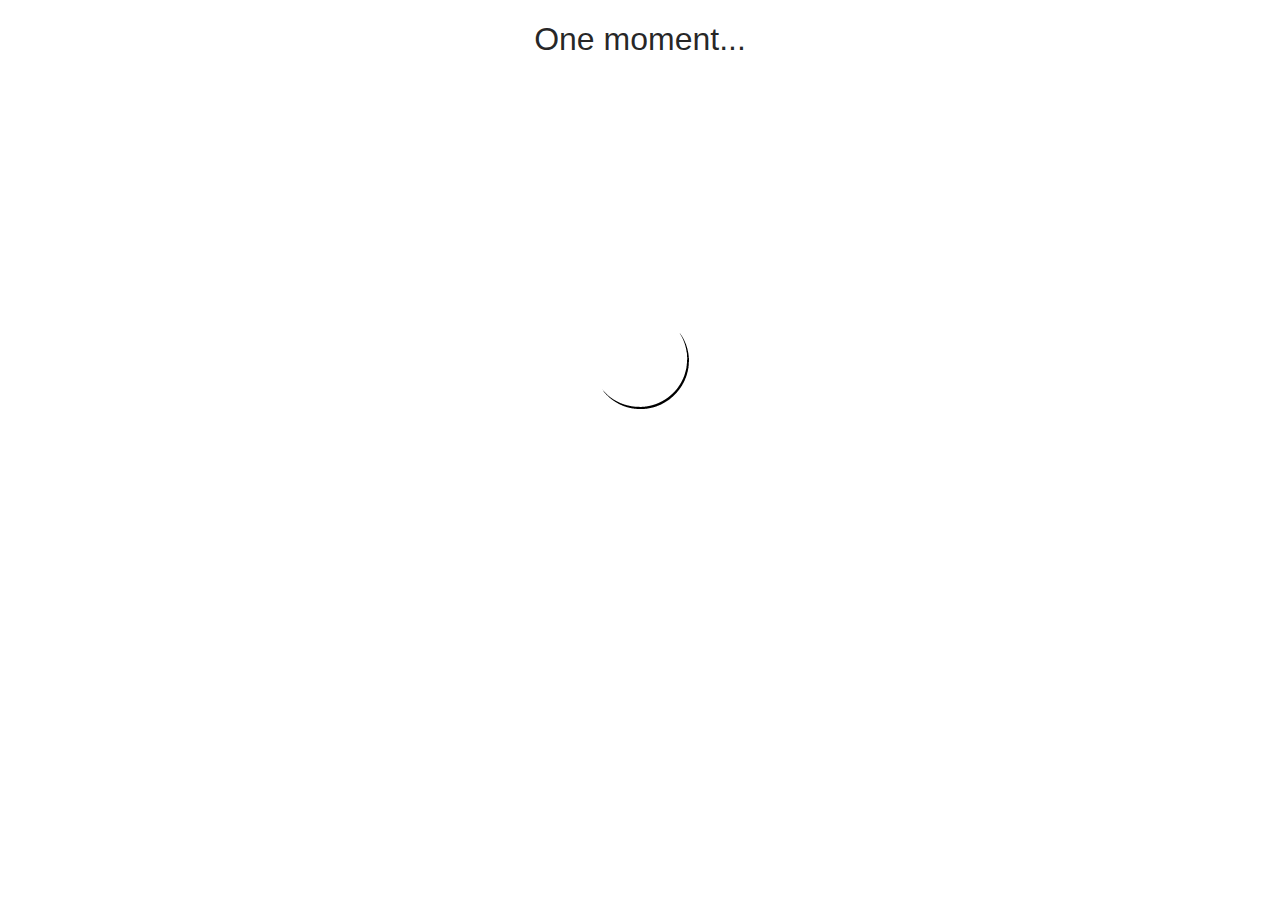
==== index.htm @ 61749a34 "Finished feedback system." ====
<!DOCTYPE html>
<!--
Phone Book
----------
Client HTML
----------
Dylan Bickerstaff
----------
The initial HTML for the client.
-->
<html>
	<head>
		<title>Phone Book</title>
		<meta name="theme-color" content="#FFFFFF">
		<meta name="viewport" content="width=device-width, initial-scale=1.0, maximum-scale=1.0, user-scalable=no" />
		<link rel="manifest" href="./static/manifest.json">
		<link href="./static/img/ico.png" rel="icon" type="image/x-icon">
		<link rel="stylesheet" href="static/css/index.css">
		<script src="./static/js/bootstrap.js"></script>
	</head>
	<body>
		<div id="hamburger" class="hidden blur">
			<div class="float" id="hamclose"></div>
			<h1>Actions</h1>
			<hr class="nocollapse">
			<div class="button print" title="Print results...">Print results...<span>Ctrl + P</span></div>
			<div class="button export" title="Export as CSV...">Export as CSV...<span>Ctrl + E</span></div>
			<hr>
			<h1>Help</h1>
			<hr class="nocollapse">
			<div class="button help" title="User Guide">User Guide</div>
			<div class="button feedback" title="Give feedback...">Give feedback...</div>
			<hr>
			<h1>Info</h1>
			<hr class="nocollapse">
			<div class="button stats" title="Statistics">Statistics</div>
			<div class="button about" title="About">About</div>
		</div>
		<div id="main" class="blur">
			<div id="logo">Phone Book</div>
			<div id="tip">Begin typing to start a new search...</div>
			<div id="input"><span class="type"></span></div>
			<input type="text" placeholder="Enter a description" style="display:none;">
			<div id="numbers"></div>
			<div id="noresult" class="resultsMessage" style="display:none;">Your search did not match any numbers.</div>
			<div id="endresult" class="resultsMessage" style="display:none;">End of search results.</div>
		</div>
		<div id="legend" class="menu hidden">
			<div>
				<h1>Phone Book Guide</h1>
				<h3>Bubble / Tag Legend</h3>
				<div class="leg green"> - Existing tag</div>
				<div class="leg gray"> - Non existing tag</div>
				<h3>Dictionary</h3>
				<ul>
					<li><b>Tag</b> - A word or phrase without a number or space that describes what you are looking for.</li>
					<li><b>Bubble</b> - The colored background surrounding and seperating the tags.</li>
					<li><b>Autofill</b> - A function of the Phone Book that automaticly predicts and completes any tag that you are typing.</li>
				</ul>
				<h3>Key Mappings / Shortcuts</h3>
				<ul>
					<li><b>Tab</b> - Complete autofilled text.</li>
					<li><b>Space</b> - Create blank tag</li>
					<li><b>End</b> - Remove all tags and return to Search Mode</li>
					<li><b>Delete</b> - Remove selected tag.</li>
					<li><b>Left Arrow</b> - Select tag to the left. (If exists)</li>
					<li><b>Right Arrow</b> - Select tag to the right. (If exists)</li>
				</ul>
				<h3>Searching Numbers</h3>
				<p>
					To search for a number just start typing.<br><br>
					While typing, you cannot type a tag that does not exist.<br><br>
					The autofill system will stop you from typing if the tag you are trying to type does not exist.
				</p>
			</div>
		</div>
		<div id="about" class="menu hidden">
			<div>
				<div class="logo"></div>
				<h1>Phone Book</h1>
				<hr>
				<h3>Version</h3>
				<p>2.0 - 2020 Release</p>
				<hr>
				<h3>Author</h3>
				<p>Dylan Bickerstaff</p>
				<hr>
				<h3>Credits</h3>
				<ul>
					<li>jQuery - 3.3.1</li>
					<li>mths.be/startswith - 0.2</li>
					<li>csv.js - 380fd4e</li>
					<li>Medoo - 1.7.10</li>
					<li>phpLiteAdmin - 1.9.7.1</li>
					<li>Simple Keyboard - 2.14.0</li>
				</ul>
			</div>
		</div>
		<div id="feedback" class="menu hidden">
			<h1>Feedback</h1>
			<select>
				<option selected>Select a subject...</option>
			</select>
			<textarea placeholder="Enter the body of the message here..."></textarea>
			<div class="button">Submit Feedback</div>
		</div>
		<div id="statistics" class="menu hidden">
			<h1>Statistics</h1>
			<p>At this moment...</p>
			<div>
				<hr>
				<h3>Users online:</h3>
				<p class="stat loading usersOnline"></p>
				<hr>
				<h3>Numbers stored:</h3>
				<p class="stat loading numbersStored"></p>
				<hr>
				<h3>Search terms indexed:</h3>
				<p class="stat loading termsIndexed"></p>
				<hr>
			</div>
			<p>In the last hour...</p>
			<div>
				<hr>
				<h3>Queries performed:</h3>
				<p class="stat loading queriesPerformed"></p>
				<hr>
				<h3>Average response time:</h3>
				<p class="stat loading averageResponseTime"></p>
				<hr>
				<h3>Average results returned:</h3>
				<p class="stat loading averageResultsReturned"></p>
				<hr>
				<h3>Top search terms:</h3>
				<p class="stat loading popularQueries"></p>
			</div>
		</div>
		<div id="printscrn"></div>
		<div id="loading" class="menu">
			<h1>One moment...</h1>
			<img src="static/img/load.gif">
		</div>
		<div class="float blur" id="hamopen"></div>
		<div class="float hidden" id="exit"></div>
	</body>
</html>
---- static/css/index.css ----
/*
Phone Book
----------
Client CSS
----------
Dylan Bickerstaff
----------
Contains layouts and styles for the client.
*/
@font-face {
    font-family: 'GSans';
    src: url('../font.ttf');
}

html {
    height: 100%;
    width: 100%;
}

h1, h2, h3, h4 {
    font-weight: normal;
}

body {
    overscroll-behavior: none;
    -webkit-tap-highlight-color: transparent;
    user-select: none;
    font-family: GSans, Arial;
    text-align: center;
    height: 100%;
    width: 100%;
    margin: 0px;
    color: rgba(0,0,0,.85);
    overflow-x: hidden;
}

#logo {
    font-size: 36px;
    margin-top: 40px;
    margin-bottom: 40px;
}

.menu.hidden, .float.hidden:not(#hamopen) {
    display: none;
}

#numbers > div, .button:hover {
    border-radius: 20px;
    transition: .3s;
    border-radius: 20px;
    box-shadow: 0px 2px 4px rgba(0,0,0,.21), 0px -1px 0px rgba(0,0,0,.05);
    background-color: white;
}

#numbers, #input, input[type=text] {
    max-width: 700px;
    min-width: 200px;
    margin-left: auto;
    margin-right: auto;
}

#input, input[type=text] {
    text-align: center;
    font-size: 20px;
}

#input .type::after {
    content: '';
    display: inline-block;
    height: 20px;
    width: 2px;
    background-color: #000000;
    animation: blink 1s infinite;
    vertical-align: -2px;
}

#tip {
    color: #656565;
    margin-bottom: 40px;
}

#input > span {
    background-color: whitesmoke;
    margin: 5px;
    height: 32px;
    padding-left: 10px;
    padding-right: 10px;
    padding-top: 8px;
    min-width: 20px;
    border-radius: 20px;
    display: inline-block;
    vertical-align: top;
    cursor: text;
}

#input span .autofill {
    color: rgb(135, 191, 135);
}

#input span.valid {
    background-color: #dfffdf;
    color: #006d00;
}

#input span.number {
    background-color: #e1f6ff;
    color: #006590;
}

#input span.saved {
    background-color: #feffbd;
    color: #3d3e00;
}

@keyframes blink {
    0% {
        opacity: 1;
    }

    50% {
        opacity: 0;
    }

    100% {
        opacity: 1;
    }
}

#info {
    position: fixed;
    top: 10px;
    right: 30px;
    width: 20px;
    height: 20px;
    background-color: lightgray;
    border-radius: 10px;
    line-height: 20px;
    font-family: times new roman;
    font-style: italic;
    font-weight: bold;
    cursor: pointer;
    z-index: 10;
}

#info:hover {
    background-color: gray;
    color: white;
}

#info:hover::before {
    content: 'Guide';
    display: inline-block;
    position: absolute;
    left: -45px;
    color: black;
}

img.l {
    position: fixed;
    bottom: 10px;
    right: 30px;
    z-index: 10;
}

body > .menu {
    position: fixed;
    width: 100%;
    height: 100%;
    top: 0px;
    left: 0px;
    z-index: 9;
    background-color: white;
    outline: none;
    overflow-y: scroll;
}

#loading > img {
    position: absolute;
    top: calc(40% - 60px);
    left: calc(50% - 60px);
    height: 120px;
    width: 120px;
}

#legend {
    text-align: left;
    padding: 0px 30px 30px 70px;
    width: calc(100% - 70px);
    height: calc(100% - 30px);
    overflow: auto;
}

#main {
    height: 100%;
    overflow-y: scroll;
    transition: .3s;
    margin-left: 50px;
    width: calc(100% - 70px);
    padding: 0px 10px 0px 10px;
    min-width: 300px;
}

#main.hamburger {
    margin-left: 270px;
    width: calc(100% - 290px);
}

.blur {
    filter: blur(5px);
}

#legend .leg {
    margin-bottom: 10px;
}

#legend .leg::before {
    content: '';
    display: inline-block;
    width: 20px;
    height: 20px;
    border-radius: 10px;
    background-color: whitesmoke;
    vertical-align: -4px;
}

#legend .leg.green::before {
    background-color: #dfffdf;
}

#legend .leg.blue::before {
    background-color: #e1f6ff;
}

#legend .leg.yellow::before {
    background-color: #feffbd;
}

hr {
    border: none;
    background-color: rgba(0,0,0,.2);
    height: 1px;
}

input[type=text] {
    background-color: whitesmoke;
    outline: none;
    border: 0px;
    width: calc(100% - 20px);
    height: 40px;
    padding-left: 10px;
    padding-right: 10px;
    line-height: 40px;
    border-radius: 20px;
    margin-top: 30px;
}

#question span {
    font-size: 20px;
    margin: 20px;
    margin-top: 40px;
    display: inline-block;
    background-color: whitesmoke;
    padding: 10px;
    border-radius: 20px;
    cursor: pointer;
}

#numbers > div {
    height: 40px;
    position: relative;
    margin-bottom: 15px;
    margin-top: 15px;
}

#numbers > div.loading::after {
    content: "";
    display: inline-block;
    position: absolute;
    top: 15px;
    left: 50px;
    width: 80px;
    height: 10px;
    background-color: rgba(0,0,0,.09);
    animation: loadingPulse linear infinite 1s;
}

#numbers > div.loading::before {
    content: "";
    display: inline-block;
    position: absolute;
    top: 15px;
    right: 10px;
    width: 250px;
    height: 10px;
    background-color: rgba(0,0,0,.09);
    animation: loadingPulse linear infinite 1s;
}

@keyframes loadingPulse {
    0% {
        opacity: 1;
    }

    50% {
        opacity: .5;
    }
}

#numbers > div.visible {
    height: 400px;
}

#numbers > div > div {
    height: 40px;
    font-size: 20px;
    border-radius: 20px;
    cursor: pointer;
    line-height: 40px;
    display: flex;
    position: absolute;
    top: 0px;
    left: 0px;
    width: 100%;
    transition: .3s;
}

#numbers > div.visible > div {
    transition: 0s;
    box-shadow: 0px 1px 2px rgba(0,0,0,.25);
}

#numbers .number {
    font-weight: bolder;
    white-space: nowrap;
    margin-left: 20px;
}

#numbers .tn-border {
    font-weight: bolder;
    color: white;
    background-color: rgba(0,0,0,.1);
    width: 38px;
    height: 38px;
    margin-top: 1px;
    margin-left: 1px;
    border-radius: 20px;
    white-space: nowrap;
    flex: none;
}

#numbers .tn-image {
    margin:2px 0px 0px 2px;
    width:34px;
    height:34px;
    border-radius:17px;
    display:block;
    background-repeat:no-repeat;
    background-image:url('../img/phone.svg');
    background-size:20px;
    background-position:center;
}

#numbers [type=Business] .tn-image {
    background-image:url('../img/business.svg');
    background-size:30px;
}

#numbers [type=Fax] .tn-image {
    background-image:url('../img/fax.svg');
    background-size:22px;
}

#numbers [type=Person] .tn-image {
    background-image:url('../img/person.svg');
    background-size:30px;
}

#numbers [type=Location] .tn-image {
    background-image:url('../img/location.svg');
    background-size:24px;
}

#numbers > div.loading .tn-border {
    background-color: rgba(0,0,0,.1) !important;
}

#numbers .description {
    flex: auto;
    text-align: right;
    margin-left: 20px;
    overflow: hidden;
    white-space: nowrap;
    overflow: hidden;
    text-overflow: ellipsis;
    font-size: 16px;
    margin-right: 20px;
}

#numbers div.expand .description {
    text-overflow: clip;
    white-space: normal;
    overflow: visible;
}

#numbers div.expand {
    height: auto;
}

#numbers {
    margin-top: 40px;
}

#legend h3 {
    margin-top: 50px;
}

#legend h1 {
    text-align: center;
}

#legend li {
    margin-top: 10px;
}

.resultsMessage {
    margin: 50px 0px 50px 0px;
}

img.c {
    position: fixed;
    bottom: -13px;
    left: 0px;
}

.float {
    width: 25px;
    height: 25px;
    background-size: 100% 100%;
    cursor: pointer;
    transition: .3s;
    width: 25px;
    height: 25px;
    position: fixed;
    top: 22px;
    left: 12px;
    z-index: 8;
}

#hamopen {
    background-image: url('../img/hamburger.svg');
}

#exit {
    background-image: url('../img/x.svg');
    top: 24px;
    left: 24px;
    z-index: 1000;
}

#hamopen.hidden {
    left: 50px;
    opacity: 0;
}

#hamclose {
    position: absolute;
    background-image: url('../img/back.svg');
    top: 22px;
    left: 12px;
}

#hamburger {
    padding: 20px 10px 20px 10px;
    height: calc(100% - 40px);
    position: fixed;
    left: 0px;
    top: 0px;
    width: 250px;
    box-shadow: 0px 0px 10px rgba(0,0,0,.3);
    overflow-y: auto;
    overflow-x: hidden;
    transition: .3s;
}

#hamburger.hidden #hamclose {
    left: -20px;
    opacity: 0;
}

#hamburger.hidden {
    width: 30px;
}

#hamburger hr {
    margin: 20px 0px 20px 0px;
    transition: .3s;
}

#hamburger h1 {
    font-size: 22px;
    height: 22px;
    font-weight: normal;
    margin: 0px;
    transition: .3s;
    width: 250px;
}

#hamburger.hidden hr:not(.nocollapse), #hamburger.hidden h1:not(:nth-child(2)) {
    height: 0px;
    margin: 0px;
    background-color: transparent;
    border: 0px;
}

#hamburger.hidden h1 {
    color: transparent;
}

.button {
    display: block;
    margin-top: 10px;
    line-height: 30px;
    cursor: pointer;
    height: 30px;
    background-color: rgba(0,0,0,.03);
    border-radius: 15px;
    overflow: hidden;
    width: 100%;
    transition: .3s;
}

#hamburger .button {
    text-align: left;
}

#hamburger.hidden .button {
    width: 30px;
    color: transparent;
}

#hamburger .button > span {
    color: gray;
    float: right;
    margin-right: 10px;
    font-size: 14px;
    margin-top: 2px;
}

#hamburger .button::before {
    content: '';
    display: inline-block;
    width: 18px;
    height: 18px;
    vertical-align: -3px;
    margin: 6px 10px 0px 10px;
    background-size: 100% 100%;
    transition: .3s;
}

#hamburger.hidden .button::before {
    margin: 6px 10px 0px 6px;
}

#hamburger .button.print::before {
    background-image: url('../img/print.svg');
}

#hamburger .button.export::before {
    background-image: url('../img/export.svg');
}

#hamburger .button.help::before {
    background-image: url('../img/help.svg');
}

#hamburger .button.about::before {
    background-image: url('../img/info.svg');
}

#hamburger .button.stats::before {
    background-image: url('../img/stats.svg');
}

#hamburger .button.feedback::before {
    background-image: url('../img/feedb.svg');
}

#printscrn {
    display: none;
    background-color: white;
    min-height: 100%;
    width: 100%;
}

#printscrn table {
    text-align: left;
    border-collapse: collapse;
    font-size: 14px;
    page-break-after: always;
    page-break-inside: avoid;
    width: 100%;
}

#printscrn table th {
    padding: 5px 0px 5px 0px;
}

#printscrn table td {
    border: 1px solid #e2e2e2;
    padding: 5px;
}

#printscrn table tr:nth-child(even) {
    background-color: #efefef;
}

@media print {
    #main, #hamburger, #hamopen {
        display: none;
    }

    #printscrn {
        display: block;
    }
}

#about div {
    padding:0px 20px 0px 20px;
    max-width: 400px;
    text-align: left;
    margin: 0px auto 0px auto;
}

#about .logo {
    width: 110px;
    height: 150px;
    background-image: url('../img/ico.png');
    background-size: 100%;
    margin: 30px auto 0px auto;
}

#about p {
    padding-left: 23px;
}

#about div h1 {
    text-align: center;
}

#feedback select, #feedback textarea, #feedback .button {
    width: 300px;
    display: block;
    margin: 0px auto 20px auto;
    height: 30px;
    padding: 0px;
}

#feedback textarea {
    height: 300px;
    padding: 5px;
    width: 288px;
    resize: none;
}

#feedback .button {
    height: 30px;
}
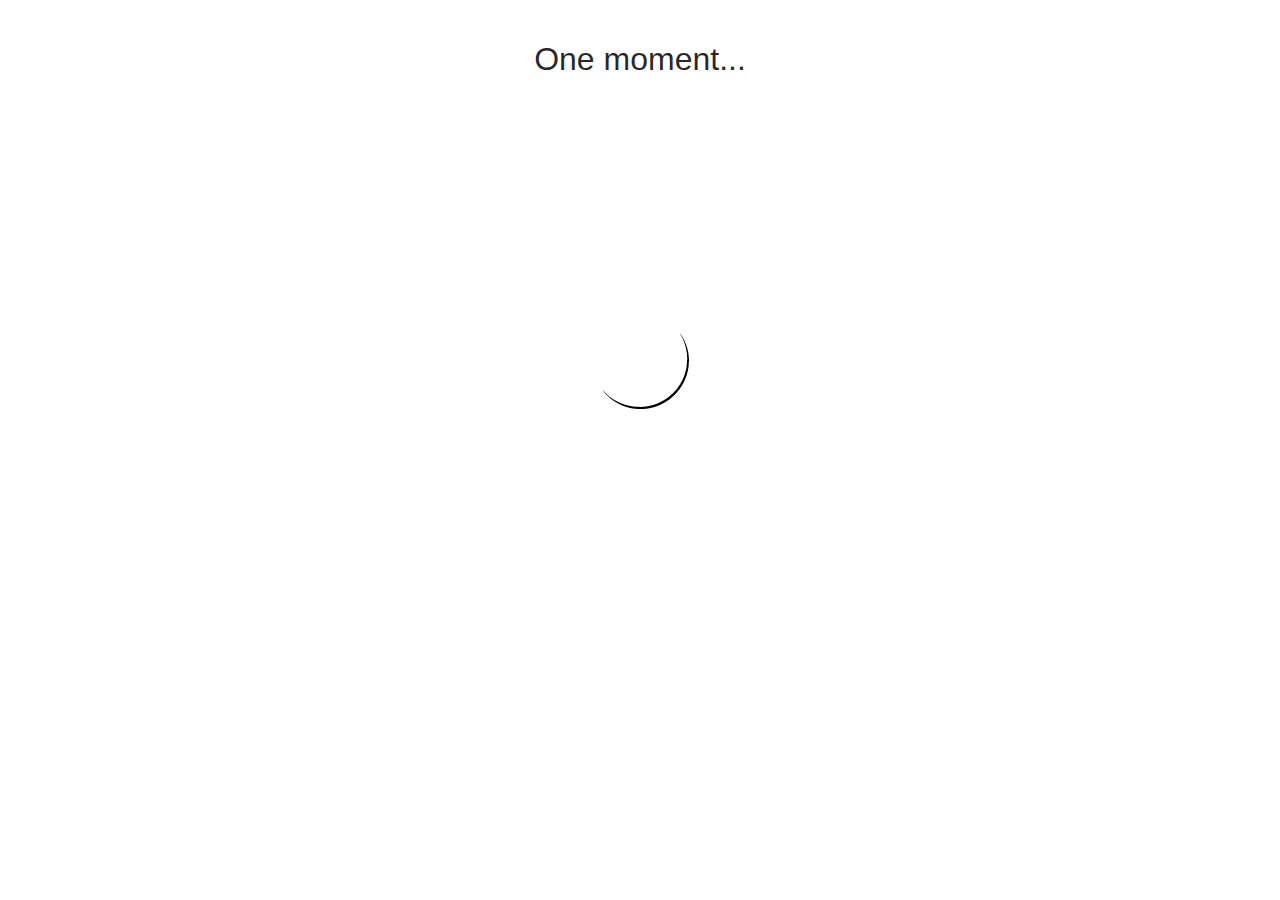
==== commit 637806ee: "Offline detection." ====
--- a/index.htm
+++ b/index.htm
@@ -14,8 +14,9 @@
 		<meta name="theme-color" content="#FFFFFF">
 		<meta name="viewport" content="width=device-width, initial-scale=1.0, maximum-scale=1.0, user-scalable=no" />
 		<link rel="manifest" href="./static/manifest.json">
-		<link href="./static/img/ico.png" rel="icon" type="image/x-icon">
-		<link rel="stylesheet" href="static/css/index.css">
+		<link rel="icon" type="image/svg+xml" href="./static/img/logo_tiny.svg">
+		<link rel="alternate icon" href="./static/img/logo.png">
+		<link rel="stylesheet" href="./static/css/index.css">
 		<script src="./static/js/bootstrap.js"></script>
 	</head>
 	<body>
@@ -53,7 +54,7 @@
 				<div class="leg gray"> - Non existing tag</div>
 				<h3>Dictionary</h3>
 				<ul>
-					<li><b>Tag</b> - A word or phrase without a number or space that describes what you are looking for.</li>
+					<li><b>Tag</b> - A word or phrase without a space that describes what you are looking for.</li>
 					<li><b>Bubble</b> - The colored background surrounding and seperating the tags.</li>
 					<li><b>Autofill</b> - A function of the Phone Book that automaticly predicts and completes any tag that you are typing.</li>
 				</ul>
@@ -81,6 +82,9 @@
 				<hr>
 				<h3>Version</h3>
 				<p>2.0 - 2020 Release</p>
+				<hr>
+				<h3>API Entry Point</h3>
+				<p><a href="./api/">./api/</a></p>
 				<hr>
 				<h3>Author</h3>
 				<p>Dylan Bickerstaff</p>
@@ -135,10 +139,17 @@
 				<p class="stat loading popularQueries"></p>
 			</div>
 		</div>
+		<div id="offline" class="menu hidden">
+			<h1>Uh oh...</h1>
+			<p>The Phone Book cannot connect to the server.</p>
+			<p>If your PC is offline, please re-connect it.</p>
+			<p>If your PC is online, then the server must be down or un-reachable.</p>
+			<p>Once your PC and server is back online, this message will disappear.</p>
+		</div>
 		<div id="printscrn"></div>
 		<div id="loading" class="menu">
 			<h1>One moment...</h1>
-			<img src="static/img/load.gif">
+			<img src="./static/img/load.gif">
 		</div>
 		<div class="float blur" id="hamopen"></div>
 		<div class="float hidden" id="exit"></div>
--- a/static/css/index.css
+++ b/static/css/index.css
@@ -40,11 +40,17 @@
     margin-bottom: 40px;
 }
 
+.menu {
+    transition:.3s;
+    opacity:1;
+}
+
 .menu.hidden, .float.hidden:not(#hamopen) {
-    display: none;
-}
-
-#numbers > div, .button:hover {
+    pointer-events: none;
+    opacity: 0;
+}
+
+#numbers > div, .button:hover, #exit {
     border-radius: 20px;
     transition: .3s;
     border-radius: 20px;
@@ -164,14 +170,15 @@
 
 body > .menu {
     position: fixed;
-    width: 100%;
-    height: 100%;
+    width: calc(100% - 20px);
+    height: calc(100% - 40px);
     top: 0px;
     left: 0px;
     z-index: 9;
     background-color: white;
     outline: none;
     overflow-y: scroll;
+    padding: 20px 10px 20px 10px;
 }
 
 #loading > img {
@@ -184,10 +191,6 @@
 
 #legend {
     text-align: left;
-    padding: 0px 30px 30px 70px;
-    width: calc(100% - 70px);
-    height: calc(100% - 30px);
-    overflow: auto;
 }
 
 #main {
@@ -265,13 +268,6 @@
     cursor: pointer;
 }
 
-#numbers > div {
-    height: 40px;
-    position: relative;
-    margin-bottom: 15px;
-    margin-top: 15px;
-}
-
 #numbers > div.loading::after {
     content: "";
     display: inline-block;
@@ -300,31 +296,89 @@
     0% {
         opacity: 1;
     }
-
     50% {
         opacity: .5;
     }
 }
 
+#numbers > div {
+    min-height: 40px;
+    max-height: 40px;
+    position: relative;
+    margin-bottom: 15px;
+    margin-top: 15px;
+    overflow: hidden;
+}
+
 #numbers > div.visible {
-    height: 400px;
-}
-
-#numbers > div > div {
+    max-height: 600px;
+}
+
+#numbers > div > div:first-child {
     height: 40px;
     font-size: 20px;
     border-radius: 20px;
     cursor: pointer;
     line-height: 40px;
     display: flex;
-    position: absolute;
     top: 0px;
     left: 0px;
     width: 100%;
     transition: .3s;
 }
 
-#numbers > div.visible > div {
+#numbers .details {
+    max-height:500px;
+    overflow:hidden;
+    overflow-y:auto;
+}
+
+#numbers .details .detail {
+    height:40px;
+    border-bottom:1px solid rgba(0, 0, 0, 0.096);
+    display:flex;
+    padding:0px 20px 0px 20px;
+}
+
+#numbers .details .detail:last-child {
+    border-bottom:0px;
+}
+
+#numbers .details .detail > span {
+    line-height: 40px;
+    white-space: nowrap;
+}
+
+#numbers .details .detail .key {
+    text-align: left;
+    font-weight: bolder;
+    margin-right:20px;
+}
+
+#numbers .details .detail .value {
+    text-align: right;
+    text-overflow: ellipsis;
+    overflow:hidden;
+    flex:auto;
+    user-select: text;
+}
+
+#numbers .details.loading .detail > span::before {
+    content:'';
+    margin-top:12px;
+    display: inline-block;
+    background-color:rgba(0, 0, 0, 0.1);
+    height: 15px;
+    width: 100px;
+    animation: 0.8s ease-in-out infinite alternate text-loading;
+}
+
+#numbers .details.loading .detail > span:last-child::before {
+    width: 300px;
+    animation-delay: -1.2s;
+}
+
+#numbers > div.visible > div:first-child {
     transition: 0s;
     box-shadow: 0px 1px 2px rgba(0,0,0,.25);
 }
@@ -451,10 +505,20 @@
 }
 
 #exit {
+    width: 50px;
+    height: 50px;
     background-image: url('../img/x.svg');
+    background-size: 25px 25px;
+    background-position: center;
+    background-repeat: no-repeat;
+    border-radius: 26px;
     top: 24px;
     left: 24px;
     z-index: 1000;
+}
+
+#exit:hover {
+    box-shadow: 0px 4px 7px rgba(0,0,0,.21), 0px -1px 0px rgba(0,0,0,.05);
 }
 
 #hamopen.hidden {
@@ -624,7 +688,7 @@
     }
 }
 
-#about div {
+#about div, #statistics div {
     padding:0px 20px 0px 20px;
     max-width: 400px;
     text-align: left;
@@ -634,7 +698,7 @@
 #about .logo {
     width: 110px;
     height: 150px;
-    background-image: url('../img/ico.png');
+    background-image: url('../img/logo.svg');
     background-size: 100%;
     margin: 30px auto 0px auto;
 }
@@ -665,3 +729,25 @@
 #feedback .button {
     height: 30px;
 }
+
+#statistics p.loading {
+    height: 20px;
+    width: 200px;
+    background-color: whitesmoke;
+    animation: 0.8s ease-in-out infinite alternate text-loading;
+}
+
+@keyframes text-loading {
+    from {
+        opacity:0.3;
+    }
+    to {
+        opacity:1;
+    }
+}
+
+#legend > div {
+    max-width:800px;
+    margin-left:auto;
+    margin-right:auto;
+}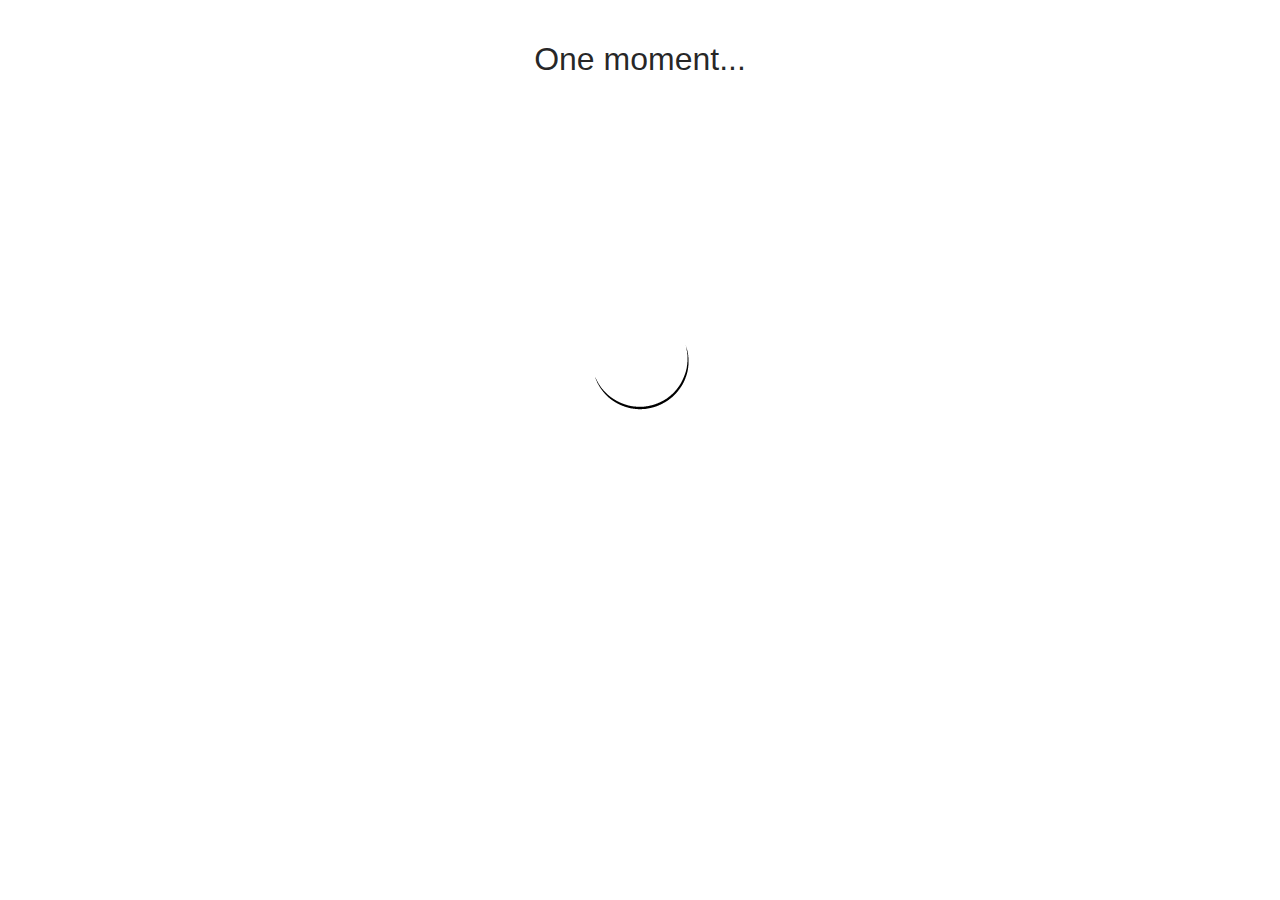
==== commit 476a2b7e: "Theming" ====
--- a/index.htm
+++ b/index.htm
@@ -11,11 +11,11 @@
 <html>
 	<head>
 		<title>Phone Book</title>
-		<meta name="theme-color" content="#FFFFFF">
+		<meta name="theme-color" content="#ffffff">
 		<meta name="viewport" content="width=device-width, initial-scale=1.0, maximum-scale=1.0, user-scalable=no" />
 		<link rel="manifest" href="./static/manifest.json">
-		<link rel="icon" type="image/svg+xml" href="./static/img/logo_tiny.svg">
-		<link rel="alternate icon" href="./static/img/logo.png">
+		<link rel="icon" type="image/svg+xml" href="./static/img/logo_512_square.svg">
+		<link rel="alternate icon" type="image/png" href="./static/img/logo_32_square.png">
 		<link rel="stylesheet" href="./static/css/index.css">
 		<script src="./static/js/bootstrap.js"></script>
 	</head>
@@ -84,7 +84,7 @@
 				<p>2.0 - 2020 Release</p>
 				<hr>
 				<h3>API Entry Point</h3>
-				<p><a href="./api/">./api/</a></p>
+				<p><a target="_BLANK" href="./api/">./api/</a></p>
 				<hr>
 				<h3>Author</h3>
 				<p>Dylan Bickerstaff</p>
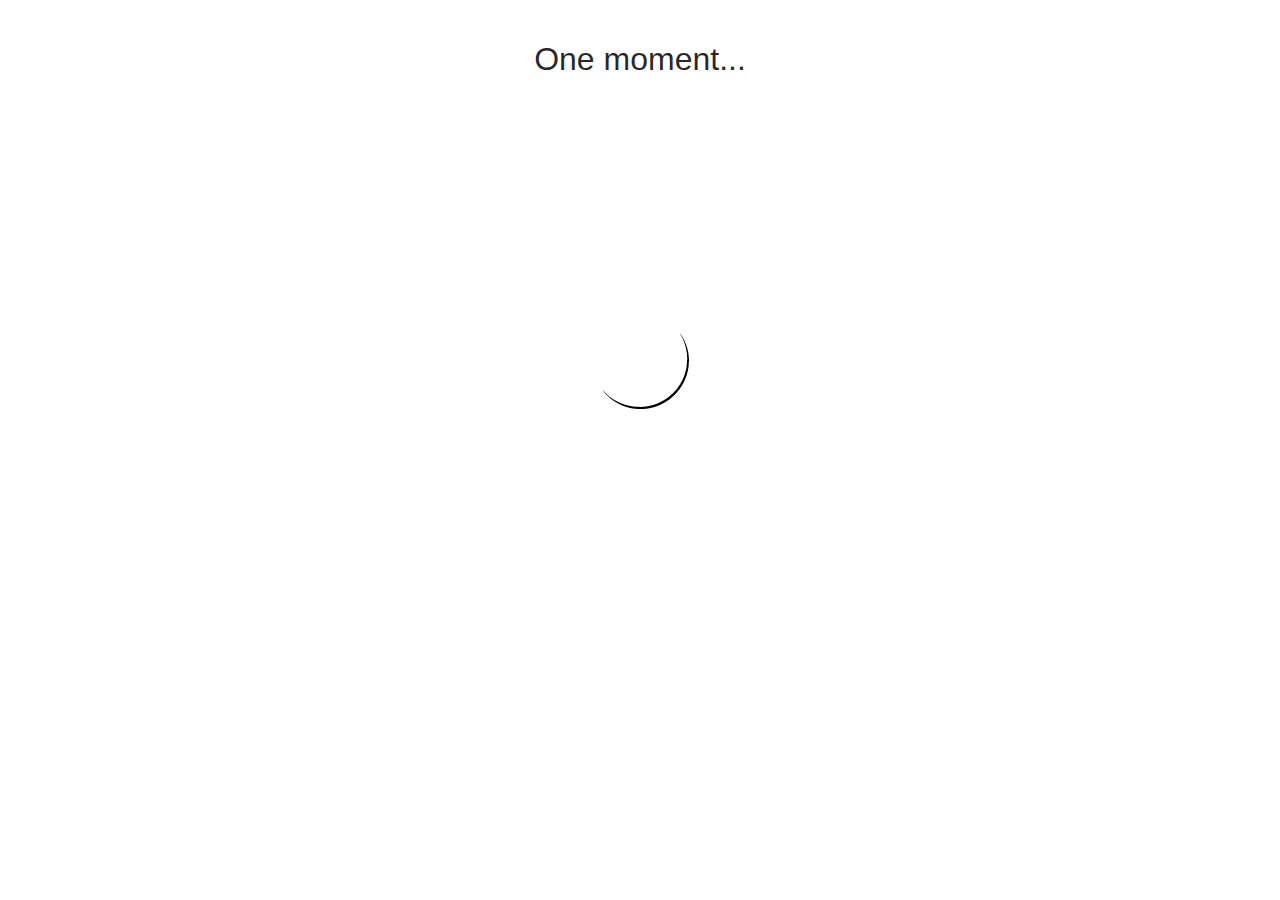
==== commit 17712418: "Update PB Guide." ====
--- a/index.htm
+++ b/index.htm
@@ -49,29 +49,28 @@
 		<div id="legend" class="menu hidden">
 			<div>
 				<h1>Phone Book Guide</h1>
-				<h3>Bubble / Tag Legend</h3>
-				<div class="leg green"> - Existing tag</div>
-				<div class="leg gray"> - Non existing tag</div>
-				<h3>Dictionary</h3>
+				<h3>Definitions</h3>
 				<ul>
-					<li><b>Tag</b> - A word or phrase without a space that describes what you are looking for.</li>
-					<li><b>Bubble</b> - The colored background surrounding and seperating the tags.</li>
-					<li><b>Autofill</b> - A function of the Phone Book that automaticly predicts and completes any tag that you are typing.</li>
+					<li><b>Search-Term</b> - A word or phrase without a space that describes what you are looking for.</li>
+					<li><b>Auto-Fill</b> - A function of the Phone Book that automatically predicts and completes any search-term that you are typing.</li>
 				</ul>
-				<h3>Key Mappings / Shortcuts</h3>
+				<h3>Search-Term Legend</h3>
+				<div class="leg green"> - Existing search-term.</div>
+				<div class="leg gray"> - Non existing search-term.</div>
+				<h3>Keyboard Shortcuts</h3>
 				<ul>
-					<li><b>Tab</b> - Complete autofilled text.</li>
-					<li><b>Space</b> - Create blank tag</li>
-					<li><b>End</b> - Remove all tags and return to Search Mode</li>
-					<li><b>Delete</b> - Remove selected tag.</li>
-					<li><b>Left Arrow</b> - Select tag to the left. (If exists)</li>
-					<li><b>Right Arrow</b> - Select tag to the right. (If exists)</li>
+					<li><b>Tab</b> - Complete auto-filled text.</li>
+					<li><b>Space</b> - Start a new search-term.</li>
+					<li><b>End</b> - Clear the search.</li>
+					<li><b>Delete</b> - Remove the selected search-term.</li>
+					<li><b>Left Arrow</b> - Select search-term to the left. (If exists)</li>
+					<li><b>Right Arrow</b> - Select search-term to the right. (If exists)</li>
 				</ul>
 				<h3>Searching Numbers</h3>
 				<p>
-					To search for a number just start typing.<br><br>
-					While typing, you cannot type a tag that does not exist.<br><br>
-					The autofill system will stop you from typing if the tag you are trying to type does not exist.
+					To search in the Phone Book just start typing.<br><br>
+					While typing, you cannot type a search-term that does not exist.<br><br>
+					The auto-fill system will stop you from typing if the search-term you are trying to type does not exist.
 				</p>
 			</div>
 		</div>
@@ -97,6 +96,7 @@
 					<li>Medoo - 1.7.10</li>
 					<li>phpLiteAdmin - 1.9.7.1</li>
 					<li>Simple Keyboard - 2.14.0</li>
+					<li>PHPMailer - 5.5</li>
 				</ul>
 			</div>
 		</div>
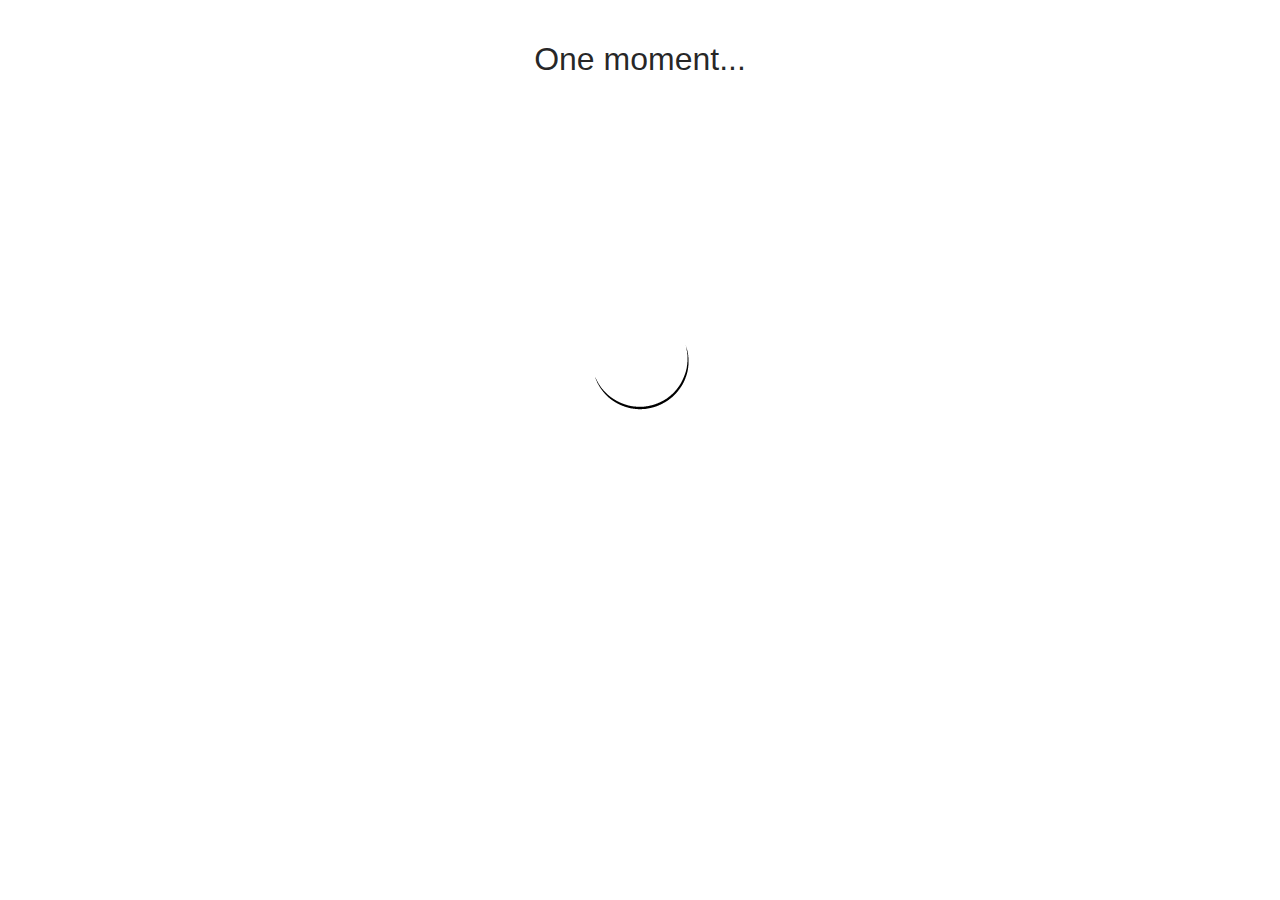
==== commit 8147425d: "Update index.htm" ====
--- a/index.htm
+++ b/index.htm
@@ -43,7 +43,7 @@
 			<div id="input"><span class="type"></span></div>
 			<input type="text" placeholder="Enter a description" style="display:none;">
 			<div id="numbers"></div>
-			<div id="noresult" class="resultsMessage" style="display:none;">Your search did not match any numbers.</div>
+			<div id="noresult" class="resultsMessage" style="display:none;">Your search did not match any results.</div>
 			<div id="endresult" class="resultsMessage" style="display:none;">End of search results.</div>
 		</div>
 		<div id="legend" class="menu hidden">
@@ -80,7 +80,7 @@
 				<h1>Phone Book</h1>
 				<hr>
 				<h3>Version</h3>
-				<p>2.0 - 2020 Release</p>
+				<p>2.7 - 2022 Release</p>
 				<hr>
 				<h3>API Entry Point</h3>
 				<p><a target="_BLANK" href="./api/">./api/</a></p>
@@ -90,12 +90,12 @@
 				<hr>
 				<h3>Credits</h3>
 				<ul>
-					<li>jQuery - 3.3.1</li>
+					<li>jQuery - 3.5.1</li>
 					<li>mths.be/startswith - 0.2</li>
 					<li>csv.js - 380fd4e</li>
 					<li>Medoo - 1.7.10</li>
 					<li>phpLiteAdmin - 1.9.7.1</li>
-					<li>Simple Keyboard - 2.14.0</li>
+					<li>Simple Keyboard - 2.32.0</li>
 					<li>PHPMailer - 5.5</li>
 				</ul>
 			</div>
@@ -141,7 +141,7 @@
 		</div>
 		<div id="offline" class="menu hidden">
 			<h1>Uh oh...</h1>
-			<p>The Phone Book cannot connect to the server.</p>
+			<p>The <b>Phone Book</b> cannot connect to the server.</p>
 			<p>If your PC is offline, please re-connect it.</p>
 			<p>If your PC is online, then the server must be down or un-reachable.</p>
 			<p>Once your PC and server is back online, this message will disappear.</p>
@@ -154,4 +154,4 @@
 		<div class="float blur" id="hamopen"></div>
 		<div class="float hidden" id="exit"></div>
 	</body>
-</html>+</html>
